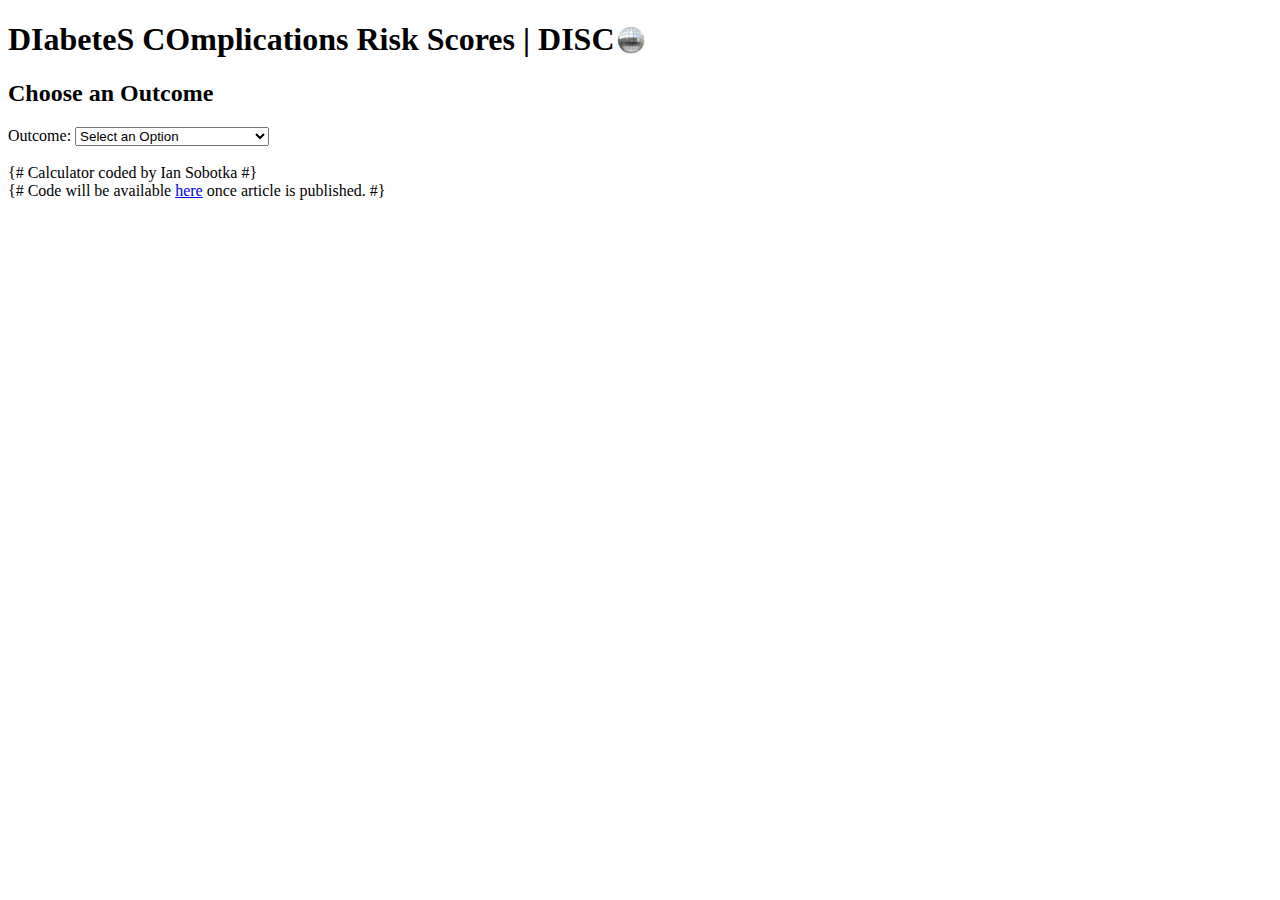
==== index.html @ 11114f3a "Change CHF to Heart Failure" ====
<!--
    Diabetes Complications Risk Scores | DISCO
    Code Written By: Ian Sobotka Email: isobotka.hba2021@ivey.ca
-->

<!DOCTYPE html>
<html lang="en">
<head>
    <meta charset="UTF-8">
    <meta http-equiv="X-UA-Compatible" content="IE=edge">
    <meta name="viewport" content="width=device-width, initial-scale=1.0">
    <title>DISCO</title>
    <link rel="icon" href="disco-ball.png">
</head>
<body>
    <header>
    </header>
    <main>
        <h1 style="display: flex; align-items: center;">
            DIabeteS COmplications Risk Scores | DISC<img src="disco-ball.png" alt="O" style="width: 28px; height: 28px; margin-left: 2px; margin-bottom: 0px;">
        </h1>
        <div>
            <h2>
                Choose an Outcome
            </h2>
            <form>
                <label for="outcome">Outcome:</label>
                <select name="outcome" id="outcome" onChange="showHideForms()">
                    <option value="none" selected disabled hidden>Select an Option</option>
                    <option value="outcomeAMI">AMI</option>
                    <option value="Stroke">Stroke</option>
                    <option value="outcomeCHF">Heart Failure</option>
                    <option value="outcomeLEA">Lower Extremity Amputation</option>
                    <option value="Foot Ulcer">Foot Ulcer</option>
                    <option value="outcomeRetinopathy">Retinopathy Treatment</option>
                    <option value="outcomeESRD">End Stage Renal Disease</option>
                    <option value="allCause">All Cause Mortality</option>
                    <option value="cv">Cardiovascular Mortality</option>
                    <option value="ncv">Non-Cardiovascular Mortality</option>
                </select> 
            </form>
        </div>

        <div id="calculateRiskArea" hidden = "">
            <h2>
                Input Patient Characteristics
            </h2>

            <div id="inputForms">
                <form>
                    <div id="ageForm">
                        <label for="age">Age (18+):</label>
                        <input type="number" id="age" name="age" value="18" min="18">
                    </div>
                    <div id="sexForm">
                        <label for="sex">Sex:</label>
                        <select name="sex" id="sex">
                          <option value="1">Male</option>
                          <option value="0">Female</option>
                        </select> 
                    </div>
                    <div id="ruralForm">
                        <label for="rural">Rural Residence:</label>
                        <select name="rural" id="rural">
                            <option value="0">No</option>
                            <option value="1">Yes</option>
                        </select> 
                    </div>
                    <div id="diabDurForm">
                        <label for="diabDur">Diabetes Duration:</label>
                        <select name="diabDur" id="diabDur">
                          <option value="0">&#60;5 Years</option>
                          <option value="1">5-&#60;10 Years</option>
                          <option value="2">10-&#60;15 Years</option>
                          <option value="3">&#62;15 Years</option>
                        </select> 
                    </div>
                    <div id="smokingForm">
                        <label for="smoking">Smoking Status:</label>
                        <select name="smoking" id="smoking">
                          <option value="0">Non Smoker</option>
                          <option value="2">Former Smoker</option>
                          <option value="3">Current Smoker</option>
                        </select> 
                    </div>
                    <div id="AMIAnginaForm">
                        <label for="AMIAngina">History of AMI or Angina Hospitalization:</label>
                        <select name="AMIAngina" id="AMIAngina">
                            <option value="0">No</option>
                            <option value="1">Yes</option>
                        </select> 
                    </div>
                    <div id="PCICABGForm">
                        <label for="PCICABG">History of PCI or CABG:</label>
                        <select name="PCICABG" id="PCICABG">
                            <option value="0">No</option>
                            <option value="1">Yes</option>
                        </select> 
                    </div>
                    <div id="strokeTIAForm">
                        <label for="strokeTIA">History of Stroke or TIA Hospitalization:</label>
                        <select name="strokeTIA" id="strokeTIA">
                            <option value="0">No</option>
                            <option value="1">Yes</option>
                        </select> 
                    </div>
                    <div id="CHFForm">
                        <label for="CHF">History of Heart Failure:</label>
                        <select name="CHF" id="CHF">
                            <option value="0">No</option>
                            <option value="1">Yes</option>
                        </select> 
                    </div>
                    <div id="afForm">
                        <label for="af">History of Atrial Fibrillation:</label>
                        <select name="af" id="af">
                            <option value="0">No</option>
                            <option value="1">Yes</option>
                        </select> 
                    </div>
                    <div id="LEAForm">
                        <label for="LEA">History of Lower Extremity Amputation:</label>
                        <select name="LEA" id="LEA">
                            <option value="0">No</option>
                            <option value="1">Yes</option>
                        </select> 
                    </div>
                    <div id="retinopathyForm">
                        <label for="retinopathy">History of Retinopathy Treatment:</label>
                        <select name="retinopathy" id="retinopathy">
                            <option value="0">No</option>
                            <option value="1">Yes</option>
                        </select> 
                    </div>
                    <div id="ESRDForm">
                        <label for="ESRD">End Stage Renal Disease:</label>
                        <select name="ESRD" id="ESRD">
                            <option value="0">No</option>
                            <option value="1">Yes</option>
                        </select> 
                    </div>
                    <div id="cancerForm">
                        <label for="cancer">History of Cancer:</label>
                        <select name="cancer" id="cancer">
                            <option value="0">No</option>
                            <option value="1">Yes</option>
                        </select> 
                    </div>
                    <div id="mhForm">
                        <label for="mh">History of Mental Health Hospitalization:</label>
                        <select name="mh" id="mh">
                            <option value="0">No</option>
                            <option value="1">Yes</option>
                        </select> 
                    </div>
                    <div id="schizForm">
                        <label for="schiz">History of Schizophrenia Hospitalization:</label>
                        <select name="schiz" id="schiz">
                            <option value="0">No</option>
                            <option value="1">Yes</option>
                        </select> 
                    </div>
                    <div id="raForm">
                        <label for="ra">History of Rheumatoid Arthritis Hospitalization:</label>
                        <select name="ra" id="ra">
                            <option value="0">No</option>
                            <option value="1">Yes</option>
                        </select> 
                    </div>
                    <div id="metforminForm">
                        <label for="metformin">On Oral Glucose Lowering Agents:</label>
                        <select name="metformin" id="metformin">
                            <option value="0">No</option>
                            <option value="1">Yes</option>
                        </select> 
                    </div>
                    <div id="insulinForm">
                        <label for="insulin">On Insulin:</label>
                        <select name="insulin" id="insulin">
                            <option value="0">No</option>
                            <option value="1">Yes</option>
                        </select> 
                    </div>
                    <div id="statinsForm">
                        <label for="statins">On Statins:</label>
                        <select name="statins" id="statins">
                            <option value="0">No</option>
                            <option value="1">Yes</option>
                        </select> 
                    </div>
                    <div id="antihyperForm">
                        <label for="antihyper">On Antihyperintensives:</label>
                        <select name="antihyper" id="antihyper">
                            <option value="0">No</option>
                            <option value="1">Yes</option>
                        </select> 
                    </div>
                    <div id="ACEARBForm">
                        <label for="ACEARB">On ACE Inhibitor or ARB:</label>
                        <select name="ACEARB" id="ACEARB">
                            <option value="0">No</option>
                            <option value="1">Yes</option>
                        </select> 
                    </div>
                    <div id="anticoagForm">
                        <label for="anticoag">On Anticoagulants:</label>
                        <select name="anticoag" id="anticoag">
                            <option value="0">No</option>
                            <option value="1">Yes</option>
                        </select> 
                    </div>
                    <div id="SBPForm">
                        <label for="SBP">Systolic Blood Pressure (mmHg):</label>
                        <input type="number" id="SBP" name="SBP" value="0">
                    </div>
                    <div id="DBPForm">
                        <label for="DBP">Diastolic Blood Pressure (mmHg):</label>
                        <input type="number" id="DBP" name="DBP" value="0">
                    </div>
                    <div id="BMIForm">
                        <label for="BMI">Body-Mass Index (kg/m&#0178):</label>
                        <input type="number" id="BMI" name="BMI" value="0" step="0.1">
                    </div>
                    <div id="A1CForm">
                        <label for="A1C">HbA1c Value (%):</label>
                        <input type="number" id="A1C" name="A1C" value="0" step="0.1">
                    </div>
                    <div id="ACRForm">
                        <label for="ACR">Albumin Creatinine Ratio (mg/mmol):</label>
                        <select name="ACR" id="ACR">
                          <option value="0">&#60;2.0</option>
                          <option value="2">2.0-19.9</option>
                          <option value="3">20-66.6</option>
                          <option value="4">&#62;&#61;66.7</option>
                        </select> 
                    </div>
                    <div id="creatinineForm">
                        <label for="creatinine">Creatinine (umol/L):</label>
                        <input type="number" id="creatinine" name="creatinine" value="0">
                    </div>
                    <div id="eGFRForm">
                        <label for="eGFR">eGFR:</label>
                        <input type="number" id="eGFR" name="eGFR" value="0">
                    </div>
                    <div id="ldlForm">
                        <label for="ldl">LDL-Cholesterol (mmol/L):</label>
                        <input type="number" id="ldl" name="ldl" value="0" step="0.1">
                    </div>
                    <div id="tchdlForm">
                        <label for="tchdl">Total Cholesterol to HDL Ratio:</label>
                        <input type="number" id="tchdl" name="tchdl" value="0" step="0.1">
                    </div>
                    <div id="trigFrom">
                        <label for="trig">Triglycerides (mmol/L):</label>
                        <input type="number" id="trig" name="trig" value="0" step="0.1">
                    </div>
                </form>
            </div>

            <button onclick="calculateRisk()">Calculate Five Year Risk</button>
            <p id="outputArea"></p>
        </div>
    </main>
    <footer>
        <script type="text/javascript" src="disco-script.js"> </script>
        <br>
        {# Calculator coded by Ian Sobotka #}
        <br>
        {# Code will be available <a href="https://github.com/isobotka/DISCO">here</a> once article is published. #}
    </footer>
</body>
</html>
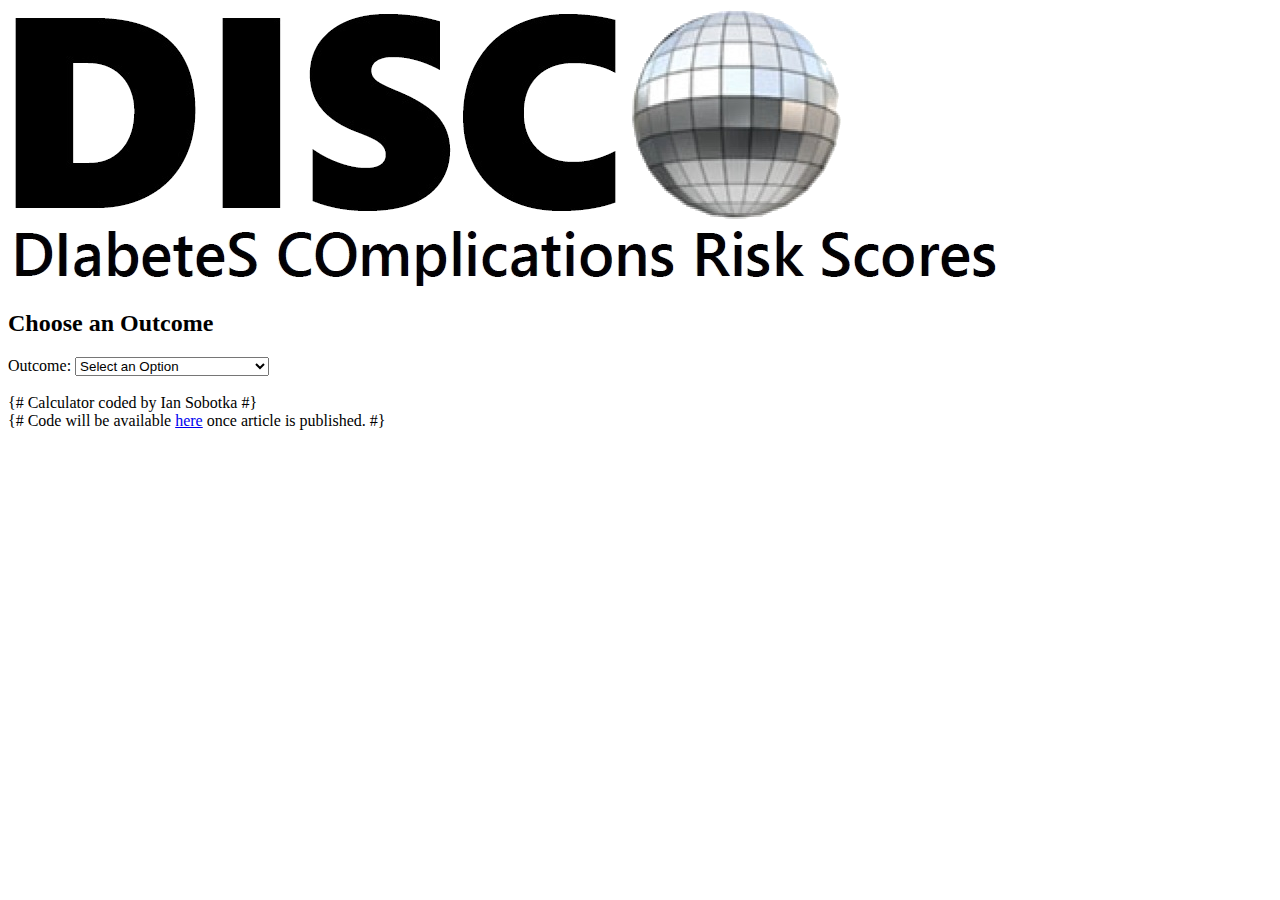
==== commit 70f901d8: "Added title Logo" ====
--- a/index.html
+++ b/index.html
@@ -16,9 +16,11 @@
     <header>
     </header>
     <main>
-        <h1 style="display: flex; align-items: center;">
+        <!--<h1 style="display: flex; align-items: center;">
             DIabeteS COmplications Risk Scores | DISC<img src="disco-ball.png" alt="O" style="width: 28px; height: 28px; margin-left: 2px; margin-bottom: 0px;">
         </h1>
+        -->
+        <img src="discoLogo.png" alt="Diabetes Complications Risk Scores Logo" style="width: 992px; height: 278px; margin-left: 2px; margin-bottom: 0px;">
         <div>
             <h2>
                 Choose an Outcome
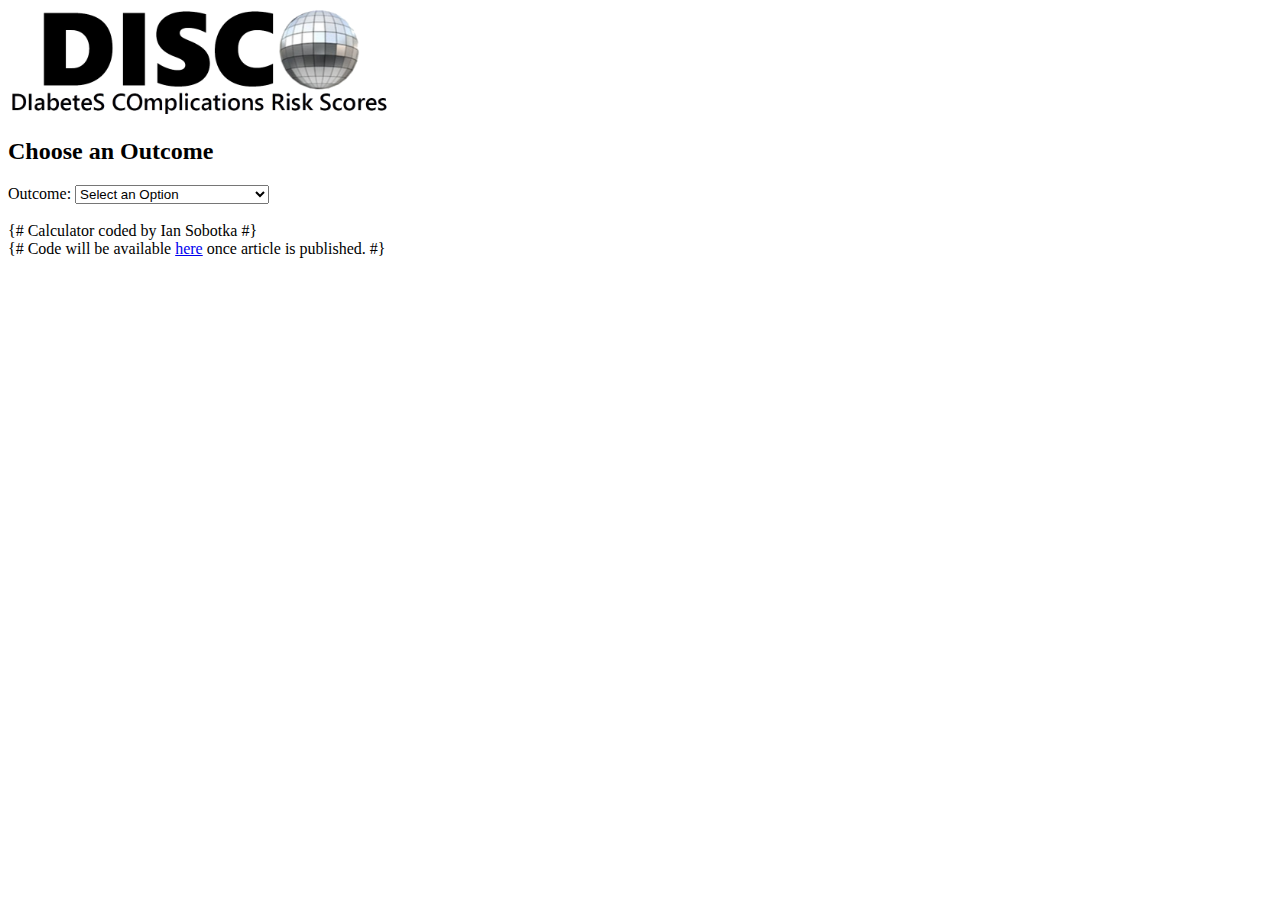
==== commit 70617d2f: "Minor Graphics Changes" ====
--- a/index.html
+++ b/index.html
@@ -20,7 +20,7 @@
             DIabeteS COmplications Risk Scores | DISC<img src="disco-ball.png" alt="O" style="width: 28px; height: 28px; margin-left: 2px; margin-bottom: 0px;">
         </h1>
         -->
-        <img src="discoLogo.png" alt="Diabetes Complications Risk Scores Logo" style="width: 992px; height: 278px; margin-left: 2px; margin-bottom: 0px;">
+        <img src="discoLogo.png" alt="Diabetes Complications Risk Scores Logo" style="width: 30%; margin-left: 2px; margin-bottom: 0px;">
         <div>
             <h2>
                 Choose an Outcome
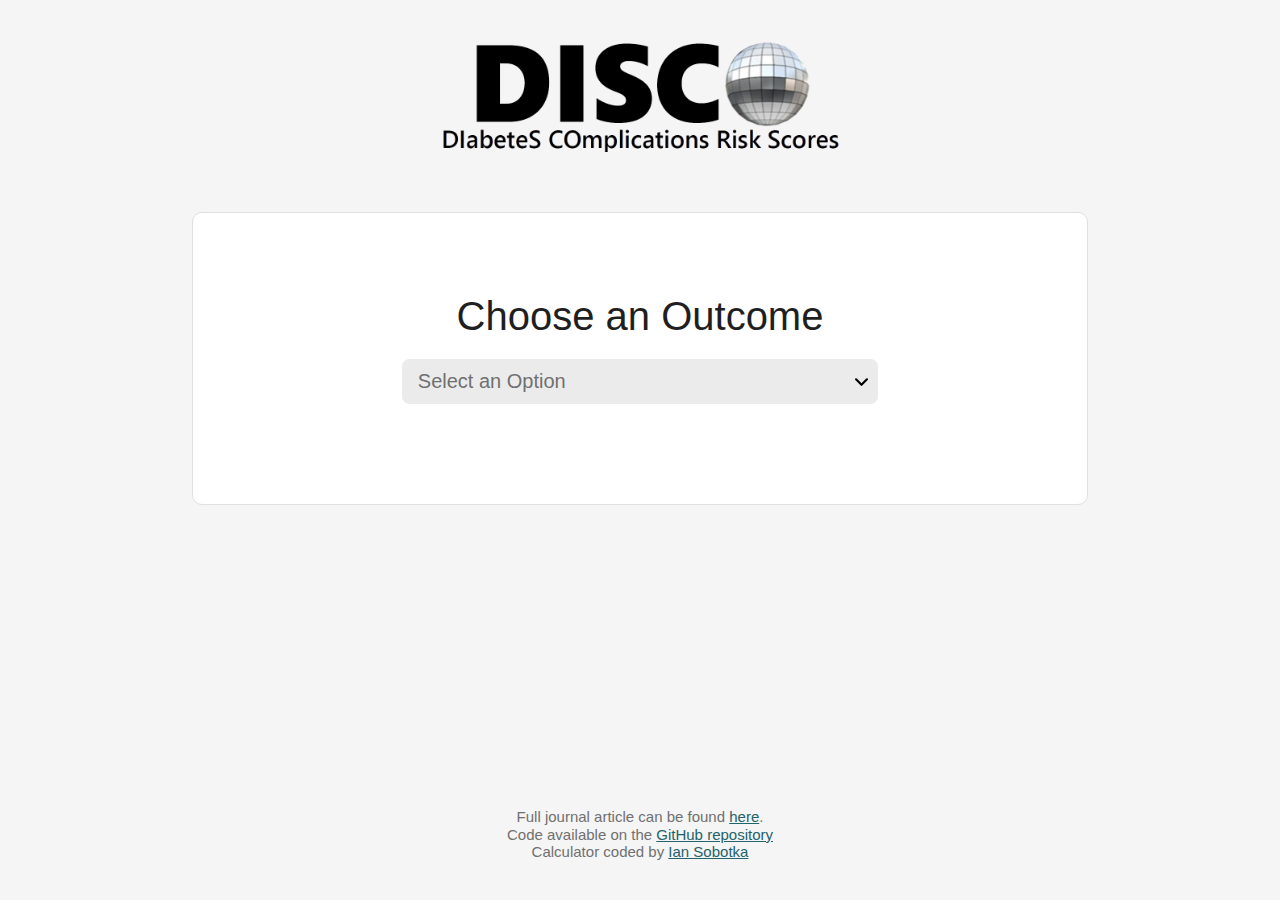
==== commit e3a5a9f6: "Cleaned up and updated for publish" ====
--- a/index.html
+++ b/index.html
@@ -1,6 +1,7 @@
 <!--
     Diabetes Complications Risk Scores | DISCO
-    Code Written By: Ian Sobotka Email: isobotka.hba2021@ivey.ca
+    Code Written By: Ian Sobotka
+    For Questions or Comments Email: isobotka.hba2021@ivey.ca
 -->
 
 <!DOCTYPE html>
@@ -11,264 +12,288 @@
     <meta name="viewport" content="width=device-width, initial-scale=1.0">
     <title>DISCO</title>
     <link rel="icon" href="disco-ball.png">
+    <link rel="stylesheet" href="styles.css">
 </head>
+<!-- Google tag (gtag.js) -->
+<script async src="https://www.googletagmanager.com/gtag/js?id=G-BFH61CXBVV"></script>
+<script>
+  window.dataLayer = window.dataLayer || [];
+  function gtag(){dataLayer.push(arguments);}
+  gtag('js', new Date());
+
+  gtag('config', 'G-BFH61CXBVV');
+</script>
 <body>
     <header>
+        <div class="wrapper">
+            <div class="header-layout">
+                <!--<h1 style="display: flex; align-items: center;">
+                    DIabeteS COmplications Risk Scores | DISC<img src="disco-ball.png" alt="O" style="width: 28px; height: 28px; margin-left: 2px; margin-bottom: 0px;">
+                </h1>
+                -->
+                <img src="discoLogo.png" alt="Diabetes Complications Risk Scores Logo" class="header-logo">
+                <h1 class="sr-only">DIabeteS COmplications Risk Scores | DISCO</h1>
+            </div>
+        </div>
     </header>
     <main>
-        <!--<h1 style="display: flex; align-items: center;">
-            DIabeteS COmplications Risk Scores | DISC<img src="disco-ball.png" alt="O" style="width: 28px; height: 28px; margin-left: 2px; margin-bottom: 0px;">
-        </h1>
-        -->
-        <img src="discoLogo.png" alt="Diabetes Complications Risk Scores Logo" style="width: 30%; margin-left: 2px; margin-bottom: 0px;">
-        <div>
-            <h2>
-                Choose an Outcome
-            </h2>
-            <form>
-                <label for="outcome">Outcome:</label>
-                <select name="outcome" id="outcome" onChange="showHideForms()">
-                    <option value="none" selected disabled hidden>Select an Option</option>
-                    <option value="outcomeAMI">AMI</option>
-                    <option value="Stroke">Stroke</option>
-                    <option value="outcomeCHF">Heart Failure</option>
-                    <option value="outcomeLEA">Lower Extremity Amputation</option>
-                    <option value="Foot Ulcer">Foot Ulcer</option>
-                    <option value="outcomeRetinopathy">Retinopathy Treatment</option>
-                    <option value="outcomeESRD">End Stage Renal Disease</option>
-                    <option value="allCause">All Cause Mortality</option>
-                    <option value="cv">Cardiovascular Mortality</option>
-                    <option value="ncv">Non-Cardiovascular Mortality</option>
-                </select> 
-            </form>
-        </div>
-
-        <div id="calculateRiskArea" hidden = "">
-            <h2>
-                Input Patient Characteristics
-            </h2>
-
-            <div id="inputForms">
+        <div class="wrapper">
+            <div class="choose-outcome">
+                <h2>
+                    Choose an Outcome
+                </h2>
                 <form>
-                    <div id="ageForm">
-                        <label for="age">Age (18+):</label>
-                        <input type="number" id="age" name="age" value="18" min="18">
-                    </div>
-                    <div id="sexForm">
-                        <label for="sex">Sex:</label>
-                        <select name="sex" id="sex">
-                          <option value="1">Male</option>
-                          <option value="0">Female</option>
+                    <div class="form-input-wrap">
+                        <label for="outcome" class="sr-only">Outcome:</label>
+                        <select name="outcome" id="outcome" onChange="showHideForms()">
+                            <option value="none" selected disabled hidden>Select an Option</option>
+                            <option value="outcomeAMI">AMI</option>
+                            <option value="Stroke">Stroke</option>
+                            <option value="outcomeCHF">Heart Failure</option>
+                            <option value="outcomeLEA">Lower Extremity Amputation</option>
+                            <option value="Foot Ulcer">Foot Ulcer</option>
+                            <option value="outcomeRetinopathy">Retinopathy Treatment</option>
+                            <option value="outcomeESRD">End Stage Renal Disease</option>
+                            <option value="allCause">All Cause Mortality</option>
+                            <option value="cv">Cardiovascular Mortality</option>
+                            <option value="ncv">Non-Cardiovascular Mortality</option>
                         </select> 
-                    </div>
-                    <div id="ruralForm">
-                        <label for="rural">Rural Residence:</label>
-                        <select name="rural" id="rural">
-                            <option value="0">No</option>
-                            <option value="1">Yes</option>
-                        </select> 
-                    </div>
-                    <div id="diabDurForm">
-                        <label for="diabDur">Diabetes Duration:</label>
-                        <select name="diabDur" id="diabDur">
-                          <option value="0">&#60;5 Years</option>
-                          <option value="1">5-&#60;10 Years</option>
-                          <option value="2">10-&#60;15 Years</option>
-                          <option value="3">&#62;15 Years</option>
-                        </select> 
-                    </div>
-                    <div id="smokingForm">
-                        <label for="smoking">Smoking Status:</label>
-                        <select name="smoking" id="smoking">
-                          <option value="0">Non Smoker</option>
-                          <option value="2">Former Smoker</option>
-                          <option value="3">Current Smoker</option>
-                        </select> 
-                    </div>
-                    <div id="AMIAnginaForm">
-                        <label for="AMIAngina">History of AMI or Angina Hospitalization:</label>
-                        <select name="AMIAngina" id="AMIAngina">
-                            <option value="0">No</option>
-                            <option value="1">Yes</option>
-                        </select> 
-                    </div>
-                    <div id="PCICABGForm">
-                        <label for="PCICABG">History of PCI or CABG:</label>
-                        <select name="PCICABG" id="PCICABG">
-                            <option value="0">No</option>
-                            <option value="1">Yes</option>
-                        </select> 
-                    </div>
-                    <div id="strokeTIAForm">
-                        <label for="strokeTIA">History of Stroke or TIA Hospitalization:</label>
-                        <select name="strokeTIA" id="strokeTIA">
-                            <option value="0">No</option>
-                            <option value="1">Yes</option>
-                        </select> 
-                    </div>
-                    <div id="CHFForm">
-                        <label for="CHF">History of Heart Failure:</label>
-                        <select name="CHF" id="CHF">
-                            <option value="0">No</option>
-                            <option value="1">Yes</option>
-                        </select> 
-                    </div>
-                    <div id="afForm">
-                        <label for="af">History of Atrial Fibrillation:</label>
-                        <select name="af" id="af">
-                            <option value="0">No</option>
-                            <option value="1">Yes</option>
-                        </select> 
-                    </div>
-                    <div id="LEAForm">
-                        <label for="LEA">History of Lower Extremity Amputation:</label>
-                        <select name="LEA" id="LEA">
-                            <option value="0">No</option>
-                            <option value="1">Yes</option>
-                        </select> 
-                    </div>
-                    <div id="retinopathyForm">
-                        <label for="retinopathy">History of Retinopathy Treatment:</label>
-                        <select name="retinopathy" id="retinopathy">
-                            <option value="0">No</option>
-                            <option value="1">Yes</option>
-                        </select> 
-                    </div>
-                    <div id="ESRDForm">
-                        <label for="ESRD">End Stage Renal Disease:</label>
-                        <select name="ESRD" id="ESRD">
-                            <option value="0">No</option>
-                            <option value="1">Yes</option>
-                        </select> 
-                    </div>
-                    <div id="cancerForm">
-                        <label for="cancer">History of Cancer:</label>
-                        <select name="cancer" id="cancer">
-                            <option value="0">No</option>
-                            <option value="1">Yes</option>
-                        </select> 
-                    </div>
-                    <div id="mhForm">
-                        <label for="mh">History of Mental Health Hospitalization:</label>
-                        <select name="mh" id="mh">
-                            <option value="0">No</option>
-                            <option value="1">Yes</option>
-                        </select> 
-                    </div>
-                    <div id="schizForm">
-                        <label for="schiz">History of Schizophrenia Hospitalization:</label>
-                        <select name="schiz" id="schiz">
-                            <option value="0">No</option>
-                            <option value="1">Yes</option>
-                        </select> 
-                    </div>
-                    <div id="raForm">
-                        <label for="ra">History of Rheumatoid Arthritis Hospitalization:</label>
-                        <select name="ra" id="ra">
-                            <option value="0">No</option>
-                            <option value="1">Yes</option>
-                        </select> 
-                    </div>
-                    <div id="metforminForm">
-                        <label for="metformin">On Oral Glucose Lowering Agents:</label>
-                        <select name="metformin" id="metformin">
-                            <option value="0">No</option>
-                            <option value="1">Yes</option>
-                        </select> 
-                    </div>
-                    <div id="insulinForm">
-                        <label for="insulin">On Insulin:</label>
-                        <select name="insulin" id="insulin">
-                            <option value="0">No</option>
-                            <option value="1">Yes</option>
-                        </select> 
-                    </div>
-                    <div id="statinsForm">
-                        <label for="statins">On Statins:</label>
-                        <select name="statins" id="statins">
-                            <option value="0">No</option>
-                            <option value="1">Yes</option>
-                        </select> 
-                    </div>
-                    <div id="antihyperForm">
-                        <label for="antihyper">On Antihyperintensives:</label>
-                        <select name="antihyper" id="antihyper">
-                            <option value="0">No</option>
-                            <option value="1">Yes</option>
-                        </select> 
-                    </div>
-                    <div id="ACEARBForm">
-                        <label for="ACEARB">On ACE Inhibitor or ARB:</label>
-                        <select name="ACEARB" id="ACEARB">
-                            <option value="0">No</option>
-                            <option value="1">Yes</option>
-                        </select> 
-                    </div>
-                    <div id="anticoagForm">
-                        <label for="anticoag">On Anticoagulants:</label>
-                        <select name="anticoag" id="anticoag">
-                            <option value="0">No</option>
-                            <option value="1">Yes</option>
-                        </select> 
-                    </div>
-                    <div id="SBPForm">
-                        <label for="SBP">Systolic Blood Pressure (mmHg):</label>
-                        <input type="number" id="SBP" name="SBP" value="0">
-                    </div>
-                    <div id="DBPForm">
-                        <label for="DBP">Diastolic Blood Pressure (mmHg):</label>
-                        <input type="number" id="DBP" name="DBP" value="0">
-                    </div>
-                    <div id="BMIForm">
-                        <label for="BMI">Body-Mass Index (kg/m&#0178):</label>
-                        <input type="number" id="BMI" name="BMI" value="0" step="0.1">
-                    </div>
-                    <div id="A1CForm">
-                        <label for="A1C">HbA1c Value (%):</label>
-                        <input type="number" id="A1C" name="A1C" value="0" step="0.1">
-                    </div>
-                    <div id="ACRForm">
-                        <label for="ACR">Albumin Creatinine Ratio (mg/mmol):</label>
-                        <select name="ACR" id="ACR">
-                          <option value="0">&#60;2.0</option>
-                          <option value="2">2.0-19.9</option>
-                          <option value="3">20-66.6</option>
-                          <option value="4">&#62;&#61;66.7</option>
-                        </select> 
-                    </div>
-                    <div id="creatinineForm">
-                        <label for="creatinine">Creatinine (umol/L):</label>
-                        <input type="number" id="creatinine" name="creatinine" value="0">
-                    </div>
-                    <div id="eGFRForm">
-                        <label for="eGFR">eGFR:</label>
-                        <input type="number" id="eGFR" name="eGFR" value="0">
-                    </div>
-                    <div id="ldlForm">
-                        <label for="ldl">LDL-Cholesterol (mmol/L):</label>
-                        <input type="number" id="ldl" name="ldl" value="0" step="0.1">
-                    </div>
-                    <div id="tchdlForm">
-                        <label for="tchdl">Total Cholesterol to HDL Ratio:</label>
-                        <input type="number" id="tchdl" name="tchdl" value="0" step="0.1">
-                    </div>
-                    <div id="trigFrom">
-                        <label for="trig">Triglycerides (mmol/L):</label>
-                        <input type="number" id="trig" name="trig" value="0" step="0.1">
                     </div>
                 </form>
             </div>
 
-            <button onclick="calculateRisk()">Calculate Five Year Risk</button>
-            <p id="outputArea"></p>
+            <div id="calculateRiskArea" hidden = "">
+                <h2>
+                    Input Patient Characteristics
+                </h2>
+    
+                <div id="inputForms">
+                    <form>
+                        <div id="ageForm">
+                            <label for="age">Age (18+):</label>
+                            <input type="number" id="age" name="age" value="18" min="18">
+                        </div>
+                        <div id="sexForm">
+                            <label for="sex">Sex:</label>
+                            <select name="sex" id="sex">
+                              <option value="1">Male</option>
+                              <option value="0">Female</option>
+                            </select> 
+                        </div>
+                        <div id="ruralForm">
+                            <label for="rural">Rural Residence:</label>
+                            <select name="rural" id="rural">
+                                <option value="0">No</option>
+                                <option value="1">Yes</option>
+                            </select> 
+                        </div>
+                        <div id="diabDurForm">
+                            <label for="diabDur">Diabetes Duration:</label>
+                            <select name="diabDur" id="diabDur">
+                              <option value="0">&#60;5 Years</option>
+                              <option value="1">5-&#60;10 Years</option>
+                              <option value="2">10-&#60;15 Years</option>
+                              <option value="3">&#62;15 Years</option>
+                            </select> 
+                        </div>
+                        <div id="smokingForm">
+                            <label for="smoking">Smoking Status:</label>
+                            <select name="smoking" id="smoking">
+                              <option value="0">Non Smoker</option>
+                              <option value="2">Former Smoker</option>
+                              <option value="3">Current Smoker</option>
+                            </select> 
+                        </div>
+                        <div id="AMIAnginaForm">
+                            <label for="AMIAngina">History of AMI or Angina Hospitalization:</label>
+                            <select name="AMIAngina" id="AMIAngina">
+                                <option value="0">No</option>
+                                <option value="1">Yes</option>
+                            </select> 
+                        </div>
+                        <div id="PCICABGForm">
+                            <label for="PCICABG">History of PCI or CABG:</label>
+                            <select name="PCICABG" id="PCICABG">
+                                <option value="0">No</option>
+                                <option value="1">Yes</option>
+                            </select> 
+                        </div>
+                        <div id="strokeTIAForm">
+                            <label for="strokeTIA">History of Stroke or TIA Hospitalization:</label>
+                            <select name="strokeTIA" id="strokeTIA">
+                                <option value="0">No</option>
+                                <option value="1">Yes</option>
+                            </select> 
+                        </div>
+                        <div id="CHFForm">
+                            <label for="CHF">History of Heart Failure:</label>
+                            <select name="CHF" id="CHF">
+                                <option value="0">No</option>
+                                <option value="1">Yes</option>
+                            </select> 
+                        </div>
+                        <div id="afForm">
+                            <label for="af">History of Atrial Fibrillation:</label>
+                            <select name="af" id="af">
+                                <option value="0">No</option>
+                                <option value="1">Yes</option>
+                            </select> 
+                        </div>
+                        <div id="LEAForm">
+                            <label for="LEA">History of Lower Extremity Amputation:</label>
+                            <select name="LEA" id="LEA">
+                                <option value="0">No</option>
+                                <option value="1">Yes</option>
+                            </select> 
+                        </div>
+                        <div id="retinopathyForm">
+                            <label for="retinopathy">History of Retinopathy Treatment:</label>
+                            <select name="retinopathy" id="retinopathy">
+                                <option value="0">No</option>
+                                <option value="1">Yes</option>
+                            </select> 
+                        </div>
+                        <div id="ESRDForm">
+                            <label for="ESRD">End Stage Renal Disease:</label>
+                            <select name="ESRD" id="ESRD">
+                                <option value="0">No</option>
+                                <option value="1">Yes</option>
+                            </select> 
+                        </div>
+                        <div id="cancerForm">
+                            <label for="cancer">History of Cancer:</label>
+                            <select name="cancer" id="cancer">
+                                <option value="0">No</option>
+                                <option value="1">Yes</option>
+                            </select> 
+                        </div>
+                        <div id="mhForm">
+                            <label for="mh">History of Mental Health Hospitalization:</label>
+                            <select name="mh" id="mh">
+                                <option value="0">No</option>
+                                <option value="1">Yes</option>
+                            </select> 
+                        </div>
+                        <div id="schizForm">
+                            <label for="schiz">History of Schizophrenia Hospitalization:</label>
+                            <select name="schiz" id="schiz">
+                                <option value="0">No</option>
+                                <option value="1">Yes</option>
+                            </select> 
+                        </div>
+                        <div id="raForm">
+                            <label for="ra">History of Rheumatoid Arthritis Hospitalization:</label>
+                            <select name="ra" id="ra">
+                                <option value="0">No</option>
+                                <option value="1">Yes</option>
+                            </select> 
+                        </div>
+                        <div id="metforminForm">
+                            <label for="metformin">On Oral Glucose Lowering Agents:</label>
+                            <select name="metformin" id="metformin">
+                                <option value="0">No</option>
+                                <option value="1">Yes</option>
+                            </select> 
+                        </div>
+                        <div id="insulinForm">
+                            <label for="insulin">On Insulin:</label>
+                            <select name="insulin" id="insulin">
+                                <option value="0">No</option>
+                                <option value="1">Yes</option>
+                            </select> 
+                        </div>
+                        <div id="statinsForm">
+                            <label for="statins">On Statins:</label>
+                            <select name="statins" id="statins">
+                                <option value="0">No</option>
+                                <option value="1">Yes</option>
+                            </select> 
+                        </div>
+                        <div id="antihyperForm">
+                            <label for="antihyper">On Antihyperintensives:</label>
+                            <select name="antihyper" id="antihyper">
+                                <option value="0">No</option>
+                                <option value="1">Yes</option>
+                            </select> 
+                        </div>
+                        <div id="ACEARBForm">
+                            <label for="ACEARB">On ACE Inhibitor or ARB:</label>
+                            <select name="ACEARB" id="ACEARB">
+                                <option value="0">No</option>
+                                <option value="1">Yes</option>
+                            </select> 
+                        </div>
+                        <div id="anticoagForm">
+                            <label for="anticoag">On Anticoagulants:</label>
+                            <select name="anticoag" id="anticoag">
+                                <option value="0">No</option>
+                                <option value="1">Yes</option>
+                            </select> 
+                        </div>
+                        <div id="SBPForm">
+                            <label for="SBP">Systolic Blood Pressure (mmHg):</label>
+                            <input type="number" id="SBP" name="SBP" value="0">
+                        </div>
+                        <div id="DBPForm">
+                            <label for="DBP">Diastolic Blood Pressure (mmHg):</label>
+                            <input type="number" id="DBP" name="DBP" value="0">
+                        </div>
+                        <div id="BMIForm">
+                            <label for="BMI">Body-Mass Index (kg/m&#0178):</label>
+                            <input type="number" id="BMI" name="BMI" value="0" step="0.1">
+                        </div>
+                        <div id="A1CForm">
+                            <label for="A1C">HbA1c Value (%):</label>
+                            <input type="number" id="A1C" name="A1C" value="0" step="0.1">
+                        </div>
+                        <div id="ACRForm">
+                            <label for="ACR">Albumin Creatinine Ratio (mg/mmol):</label>
+                            <select name="ACR" id="ACR">
+                              <option value="0">&#60;2.0</option>
+                              <option value="2">2.0-19.9</option>
+                              <option value="3">20-66.6</option>
+                              <option value="4">&#62;&#61;66.7</option>
+                            </select> 
+                        </div>
+                        <div id="creatinineForm">
+                            <label for="creatinine">Creatinine (umol/L):</label>
+                            <input type="number" id="creatinine" name="creatinine" value="0">
+                        </div>
+                        <div id="eGFRForm">
+                            <label for="eGFR">eGFR:</label>
+                            <input type="number" id="eGFR" name="eGFR" value="0">
+                        </div>
+                        <div id="ldlForm">
+                            <label for="ldl">LDL-Cholesterol (mmol/L):</label>
+                            <input type="number" id="ldl" name="ldl" value="0" step="0.1">
+                        </div>
+                        <div id="tchdlForm">
+                            <label for="tchdl">Total Cholesterol to HDL Ratio:</label>
+                            <input type="number" id="tchdl" name="tchdl" value="0" step="0.1">
+                        </div>
+                        <div id="trigFrom">
+                            <label for="trig">Triglycerides (mmol/L):</label>
+                            <input type="number" id="trig" name="trig" value="0" step="0.1">
+                        </div>
+                    </form>
+                </div>
+    
+                <button onclick="calculateRisk()">Calculate Five Year Risk</button>
+                <p id="outputArea"></p>
+            </div>
         </div>
+
     </main>
     <footer>
-        <script type="text/javascript" src="disco-script.js"> </script>
-        <br>
-        {# Calculator coded by Ian Sobotka #}
-        <br>
-        {# Code will be available <a href="https://github.com/isobotka/DISCO">here</a> once article is published. #}
+        <div class="wrapper">
+            <script type="text/javascript" src="disco-script.js"> </script>
+            <br>
+            Full journal article can be found <a href=" https://www.canadianjournalofdiabetes.com/article/S1499-2671(23)00728-1/fulltext">here</a>.
+            <br>
+            Code available on the <a href="https://github.com/isobotka/DISCO">GitHub repository</a>
+            <br>
+            Calculator coded by <a href="https://www.isobotka.ca">Ian Sobotka</a>
+        </div>
     </footer>
 </body>
 </html>--- a/styles.css
+++ b/styles.css
@@ -0,0 +1,284 @@
+/* setup & begins */
+
+html{line-height:1.15;-ms-text-size-adjust:100%;-webkit-text-size-adjust:100%}body{margin:0}article,aside,footer,header,nav,section{display:block}h1{font-size:2em;margin:.67em 0}figcaption,figure,main{display:block}figure{margin:1em 40px}hr{box-sizing:content-box;height:0;overflow:visible}pre{font-family:monospace,monospace;font-size:1em}a{background-color:transparent;-webkit-text-decoration-skip:objects}abbr[title]{border-bottom:none;text-decoration:underline;text-decoration:underline dotted}b,strong{font-weight:inherit}b,strong{font-weight:bolder}code,kbd,samp{font-family:monospace,monospace;font-size:1em}dfn{font-style:italic}mark{background-color:#ff0;color:#000}small{font-size:80%}sub,sup{font-size:75%;line-height:0;position:relative;vertical-align:baseline}sub{bottom:-.25em}sup{top:-.5em}audio,video{display:inline-block}audio:not([controls]){display:none;height:0}img{border-style:none}svg:not(:root){overflow:hidden}button,input,optgroup,select,textarea{font-family:sans-serif;font-size:100%;line-height:1.15;margin:0}button,input{overflow:visible}button,select{text-transform:none}button,html [type=button],[type=reset],[type=submit]{-webkit-appearance:button}button::-moz-focus-inner,[type=button]::-moz-focus-inner,[type=reset]::-moz-focus-inner,[type=submit]::-moz-focus-inner{border-style:none;padding:0}button:-moz-focusring,[type=button]:-moz-focusring,[type=reset]:-moz-focusring,[type=submit]:-moz-focusring{outline:1px dotted ButtonText}fieldset{padding:.35em .75em .625em}legend{box-sizing:border-box;color:inherit;display:table;max-width:100%;padding:0;white-space:normal}progress{display:inline-block;vertical-align:baseline}textarea{overflow:auto}[type=checkbox],[type=radio]{box-sizing:border-box;padding:0}[type=number]::-webkit-inner-spin-button,[type=number]::-webkit-outer-spin-button{height:auto}[type=search]{-webkit-appearance:textfield;outline-offset:-2px}[type=search]::-webkit-search-cancel-button,[type=search]::-webkit-search-decoration{-webkit-appearance:none}::-webkit-file-upload-button{-webkit-appearance:button;font:inherit}details,menu{display:block}summary{display:list-item}canvas{display:inline-block}template{display:none}[hidden]{display:none}
+
+.clearfix:after {visibility: hidden; display: block; font-size: 0; content: ''; clear: both; height: 0; }
+
+html { -moz-box-sizing: border-box; -webkit-box-sizing: border-box; box-sizing: border-box;}
+
+*, *:before, *:after {box-sizing: inherit}
+
+.sr-only { position: absolute; width: 1px; height: 1px; margin: -1px; border: 0; padding: 0; white-space: nowrap; clip-path: inset(100%); clip: rect(0 0 0 0); overflow: hidden;}
+
+/* setup ends */
+
+/* other base styles */
+
+/* remove default spacing */
+*,
+h1{
+    margin: 0;
+    padding: 0;
+}
+
+/* default image styles */
+img{
+    width: 100%;
+    height: auto;
+    display: block;
+}
+
+/* make it so we can use rem */
+html{
+    font-size: 62.5%;
+}
+
+/* wrapper styles */
+.wrapper{
+    max-width: 1200px;
+    width: 70%;
+    margin: 0 auto;
+}
+
+/* basic styling */
+body,
+input[type="text"],
+select,
+input[type="text"]::placeholder,
+input[type="submit"]{
+    font-family: 'Roboto', sans-serif;
+    font-size: 1.5rem;
+    font-weight: 400;
+    color: #1F1F1F;
+}
+
+body{
+    background-color: #F5F5F5;
+    color: #1F1F1F;
+    display: flex;
+    flex-direction: column;
+    min-height: 100vh;
+}
+
+main{
+    flex-grow: 1;
+}
+
+a{
+    color:#23636C;
+}
+
+h2{
+    font-size: 4rem;
+    font-weight: 500;
+}
+
+/* all form styles */
+
+label{
+    font-size: 1.5rem;
+}
+
+select,
+input[type="number"]{
+    padding: 0.5rem 1rem;
+    border-radius: 0.5rem;
+    border: 1px solid #E0E0E0;
+    background: transparent;
+    width: 16rem;
+}
+
+
+select{
+    -webkit-appearance: none;
+    -moz-appearance: none;
+    appearance: none;
+    display: block;
+    background-image: url("data:image/svg+xml;charset=UTF-8,%3Csvg%20xmlns%3D%22http%3A%2F%2Fwww.w3.org%2F2000%2Fsvg%22%20width%3D%2212%22%20height%3D%2212%22%20viewBox%3D%220%200%2012%2012%22%3E%3Ctitle%3Edown-arrow%3C%2Ftitle%3E%3Cg%20fill%3D%22%23000000%22%3E%3Cpath%20d%3D%22M10.293%2C3.293%2C6%2C7.586%2C1.707%2C3.293A1%2C1%2C0%2C0%2C0%2C.293%2C4.707l5%2C5a1%2C1%2C0%2C0%2C0%2C1.414%2C0l5-5a1%2C1%2C0%2C1%2C0-1.414-1.414Z%22%20fill%3D%22%23000000%22%3E%3C%2Fpath%3E%3C%2Fg%3E%3C%2Fsvg%3E");
+    background-size: 1rem auto;
+    background-repeat: no-repeat;
+    background-position: calc(100% - 1rem) center;
+}
+
+select:hover{
+    cursor: pointer;
+}
+
+select:hover,
+select:focus{
+    background-color: #EBEBEB;
+    border-color: #EBEBEB;
+}
+
+select:focus{
+    outline: 2px solid #3CAAB9;
+}
+
+input[type="number"]{
+    padding: 0.5rem 1rem;
+    border-radius: 0.5rem;
+    border: 1px solid #E0E0E0;
+    background: transparent;
+    width: 16rem;
+}
+
+input[type="number"]:hover,
+input[type="number"]:focus{
+    background-color: #EBEBEB;
+    border-color: #EBEBEB;
+}
+
+input[type="number"]:focus{
+    outline: 2px solid #3CAAB9;
+}
+
+
+
+/* HEADER STYLES */
+
+header{
+    padding-top: 4rem;
+    padding-bottom: 6rem;
+}
+
+.header-layout{
+    display: flex;
+    flex-direction: row;
+    justify-content: center;
+}
+
+.header-logo{
+    width: 40rem; 
+    margin-left: 2px; 
+    margin-bottom: 0px;
+}
+
+.choose-outcome{
+    background-color: white;
+    padding: 8rem 5rem 10rem;
+    border-radius: 1rem;
+    border: 1px solid #E0E0E0;
+    text-align: center;
+}
+
+.choose-outcome h2{
+    margin-bottom: 2rem;
+    text-align: center;
+}
+
+.choose-outcome select{
+    width: 60%;
+    margin: 0 auto;
+    font-size: 2rem;
+    padding: 1rem 1.5rem; 
+    border-radius: 0.75rem;
+    background-color: #EBEBEB;
+    background-size: 1.25rem auto;
+    border-color: #EBEBEB;
+    color: #707070;
+}
+
+.choose-outcome select:hover{
+    background-color: #F5F5F5;
+    border-color: #F5F5F5;
+}
+
+/* INPUT STYLES */
+
+#calculateRiskArea{
+    margin: 8rem 0;
+    padding: 0rem 5rem;
+}
+
+#calculateRiskArea h2{
+    margin-bottom: 2rem;
+}
+
+#calculateRiskArea button{
+    padding: 1rem 1.25rem;
+    border-radius: 0.75rem;
+    color: #666666;
+    background-color: #E0E0E0;
+    border: 1px solid #E0E0E0;
+    font-size: 1.6rem;
+    text-align: center;
+    margin-top: 2rem;
+}
+
+#calculateRiskArea button:hover{
+    cursor: pointer;
+    background-color: #EBEBEB;
+    border-color: #EBEBEB;
+}
+
+#calculateRiskArea button:focus{
+    outline: 2px solid #3CAAB9;
+}
+
+
+#calculateRiskArea form{
+    display: flex;
+    flex-direction: column;
+    gap: 2rem;
+}
+
+#calculateRiskArea form div{
+    display: flex;
+    flex-direction: row;
+    gap: 1rem;
+    align-items: center;
+}
+
+/* RESULTS */
+#outputArea{
+    margin-top: 4rem;
+    font-size: 2rem;
+}
+
+/* FOOTER STYLES */
+
+footer{
+    padding: 4rem 0rem;
+    color: #707070;
+    text-align: center;
+}
+
+
+/* RESPONSIVE STYLES */
+
+@media screen and (max-width: 767px) {
+    /* wrapper styles */
+    .wrapper{
+        width: 80%;
+    }
+
+    h2{
+        font-size: 2.5rem;
+    }
+
+    /* HEADER STYLES */
+    header{
+        padding-top: 2rem;
+        padding-bottom: 4rem;
+    }
+
+    .header-logo{
+        width: 24rem; 
+    }
+
+    .choose-outcome{
+        padding: 4rem 2rem 4rem;
+    }
+
+    .choose-outcome select{
+        width: 100%;
+        font-size: 1.8rem;
+        background-size: 1rem auto;
+    }
+
+    #calculateRiskArea{
+        margin: 6rem 0;
+        padding: 0rem 2rem;
+    }
+}
+
